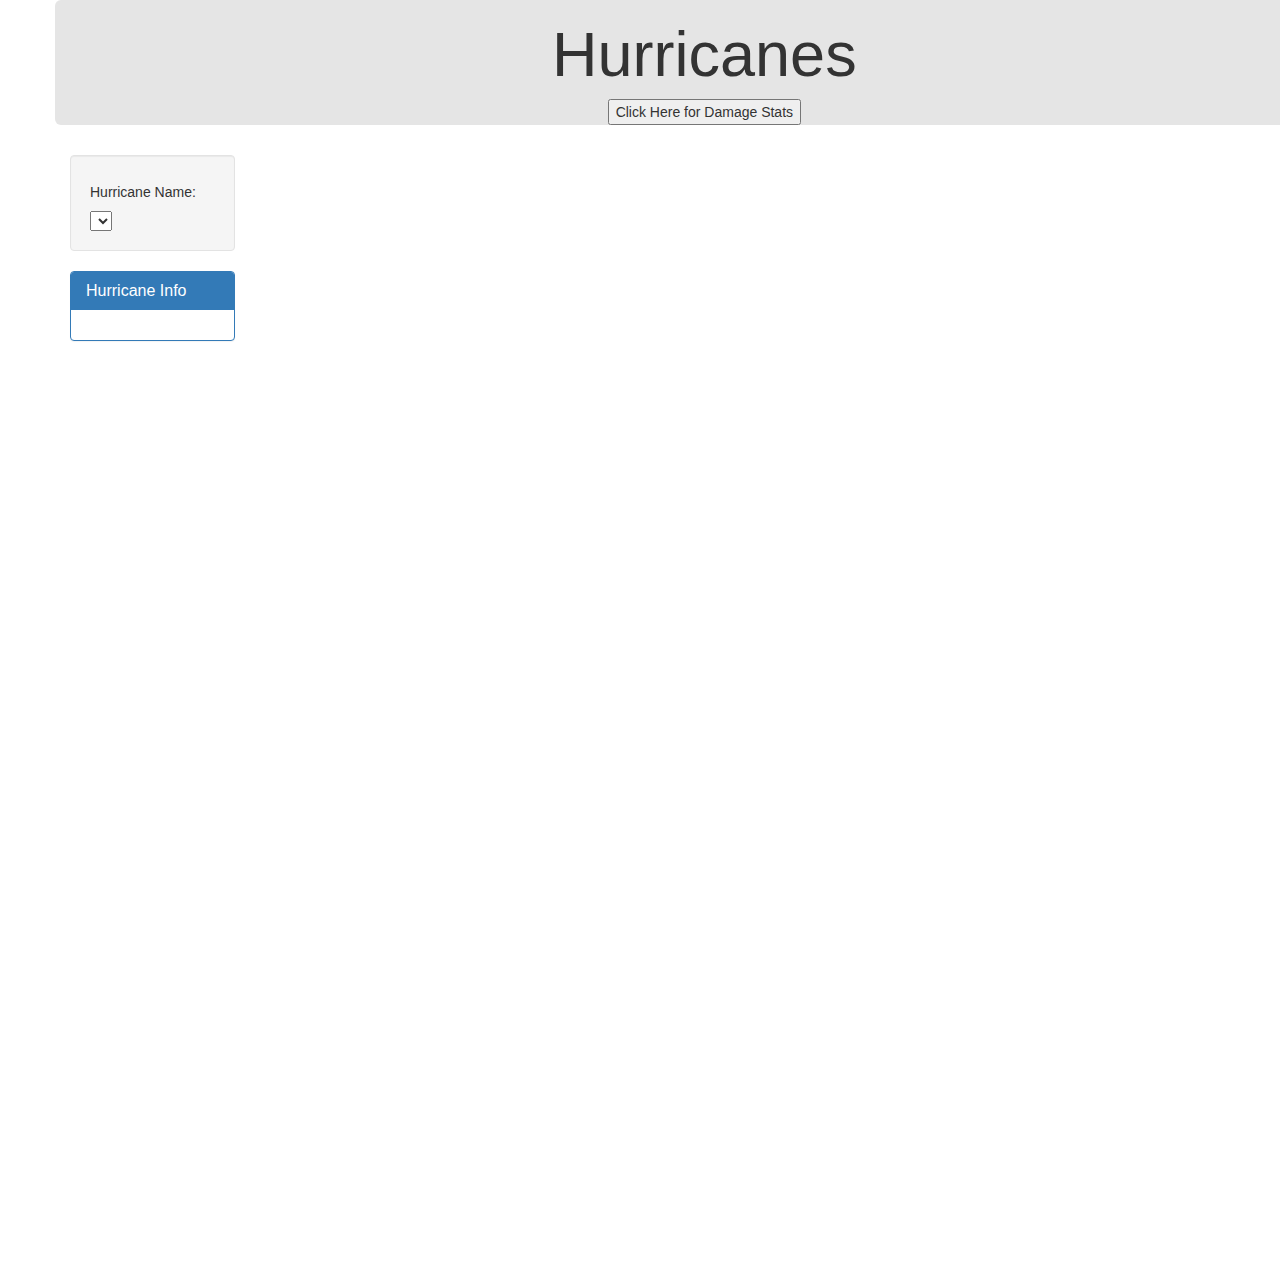
==== templates/index.html @ 0ce40579 "placed html files in templates folder" ====
<!DOCTYPE html>
<html lang="en">
<head>
  <meta charset="UTF-8">
  <meta name="viewport" content="width=device-width, initial-scale=1.0">
  <meta http-equiv="X-UA-Compatible" content="ie=edge">
  <title>The Power of the Hurricanes</title>
  <link rel="stylesheet" href="https://maxcdn.bootstrapcdn.com/bootstrap/3.3.7/css/bootstrap.min.css">
  <link rel="stylesheet" href="https://js.arcgis.com/4.26/esri/themes/light/main.css">
  <style>
    body {
      background-image: url(https://www.wfla.com/wp-content/uploads/sites/71/2021/09/AP17251560649782.jpg?strip=1);
      background-repeat: no-repeat;
      background-attachment: fixed;
      background-size: 100% 100%;
    }
    .jumbotron {
      background: rgba(204, 204, 204, 0.5);
      background-size: 100% 100%;
      overflow: auto;
      width: 111%;
      height: 100%;
      padding: 0;
    }
  </style>
</head>
<body>
  <div class="container">
    <div class="row">
      <div class="col-md-12 jumbotron text-center">
        <h1>Hurricanes</h1>
        <button class="pushStats" onclick="buttonClicked(value)">Click Here for Damage Stats</button>
      </div>
    </div>
    <div class="row">
      <div class="col-md-2">
        <div class="well">
          <h5>Hurricane Name:</h5>
          <select id="selDataset" onchange="optionChanged(this.value)"></select>
        </div>
        <div class="panel panel-primary">
          <div class="panel-heading">
            <h3 class="panel-title">Hurricane Info</h3>
          </div>
          <div id="hurricaneData" class="panel-body"></div>
        </div>
      </div>
    </div>
      <div class="col-md-12">
        <div id="bubble"></div>
      </div>
    </div>
  </div>
  
  <script src="https://d3js.org/d3.v5.min.js"></script>
  <script src="https://cdn.plot.ly/plotly-latest.min.js"></script>
  <script src="../static/logic.js"></script>
</body>
</html>

<html>
  <head>
    <meta charset="utf-8" />
    <meta name="viewport" content="initial-scale=1, maximum-scale=1, user-scalable=no" />
    <title>Hurricanes</title>
​
    <style>
      html,
      body,
      #viewDiv {
        padding: 0;
        margin: 0;
        height: 100%;
        width: 100%;
      }
    </style>
​
    <link rel="stylesheet" href="https://js.arcgis.com/4.26/esri/themes/light/main.css">
    <script src="https://js.arcgis.com/4.26/"></script>
​
    <script>
      require(["esri/config", "esri/WebMap","esri/views/MapView", "esri/widgets/ScaleBar",
      "esri/widgets/Legend"], function(esriConfig, WebMap, MapView, ScaleBar, Legend) {
        esriConfig.apiKey = "AAPK18cd619da3da47a7869ae2391d3afd1a3hz-QFLusty3Pjzi3UYFsrdLkeiuvePkqYIiiL2w_Inza-eCgRr-w33QvBa6Unwy";
        const webmap = new WebMap({
        portalItem: {
          id: "8c5627041d244a00ab1e1db0684fbe7f"
        }
      });
      const view = new MapView({
        container: "viewDiv",
        map: webmap
      });
      const scalebar = new ScaleBar({
        view: view
      });
      view.ui.add(scalebar, "bottom-left");
      const legend = new Legend ({
        view: view
      });
      view.ui.add(legend, "top-right");
  });
  </script>
</head>
<body>
  <div id="viewDiv"></div>
</body>
</html>
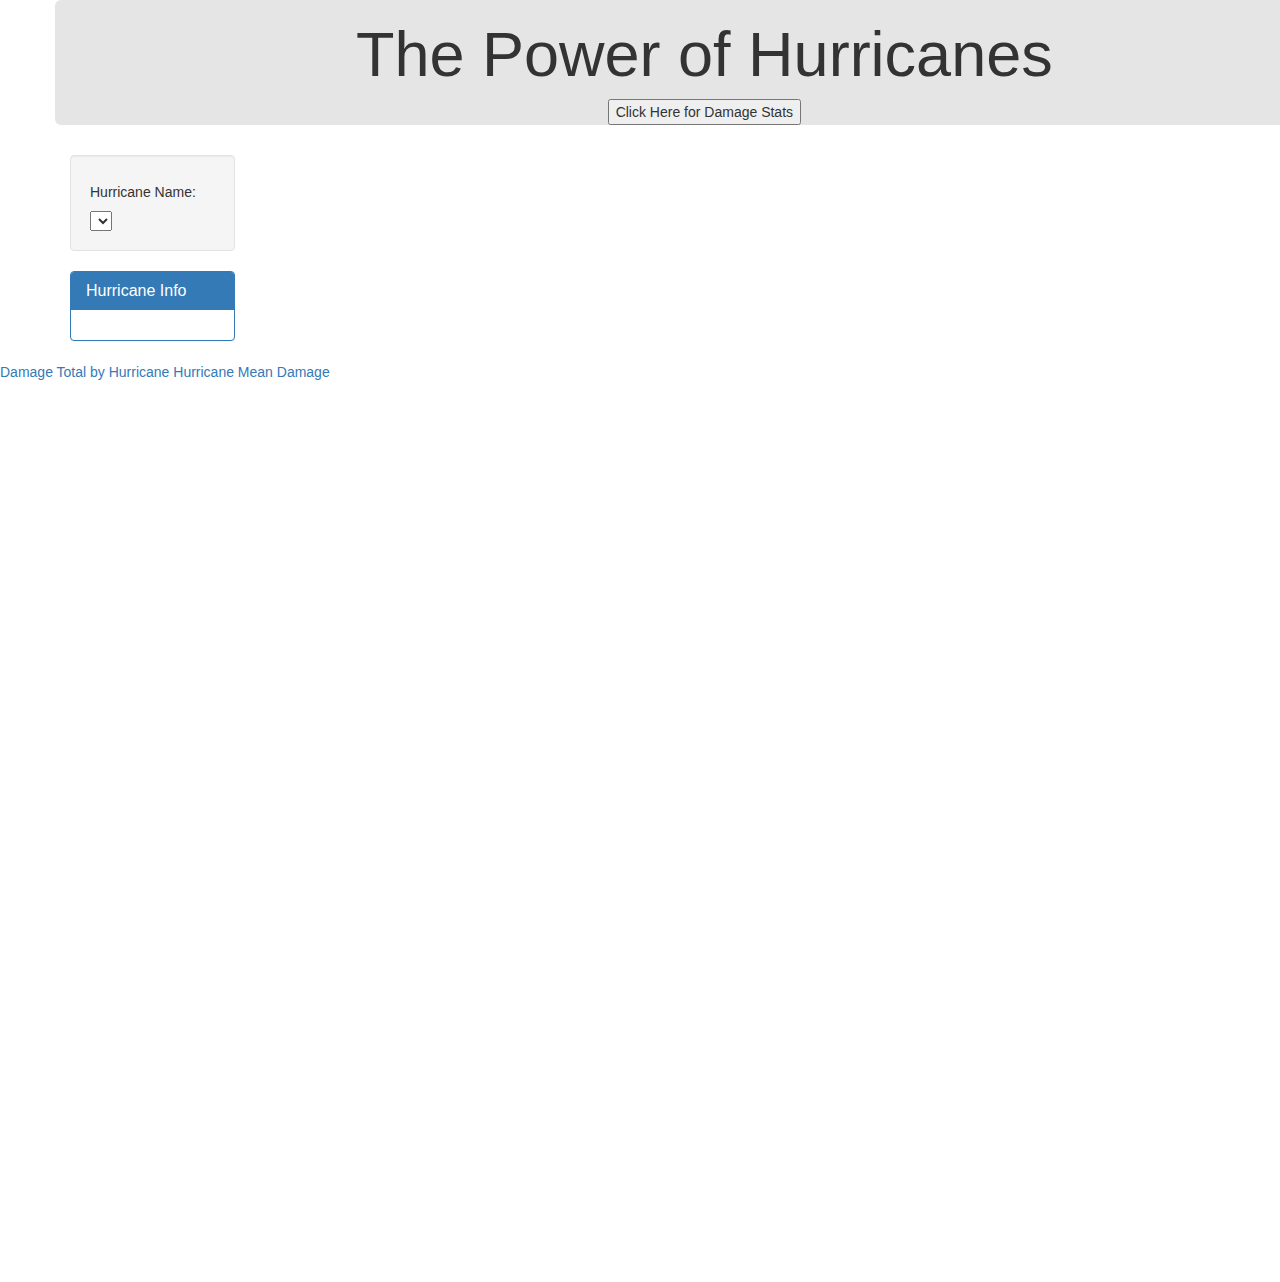
==== commit ed4dc30f: "final updates for html script" ====
--- a/templates/index.html
+++ b/templates/index.html
@@ -28,7 +28,7 @@
   <div class="container">
     <div class="row">
       <div class="col-md-12 jumbotron text-center">
-        <h1>Hurricanes</h1>
+        <h1>The Power of Hurricanes</h1>
         <button class="pushStats" onclick="buttonClicked(value)">Click Here for Damage Stats</button>
       </div>
     </div>
@@ -51,7 +51,8 @@
       </div>
     </div>
   </div>
-  
+  <a href="https://svgshare.com/i/s4N.svg" target="_blank">Damage Total by Hurricane</a>
+    <a href="https://svgshare.com/i/s4Y.svg" target="_blank">Hurricane Mean Damage</a>
   <script src="https://d3js.org/d3.v5.min.js"></script>
   <script src="https://cdn.plot.ly/plotly-latest.min.js"></script>
   <script src="../static/logic.js"></script>
